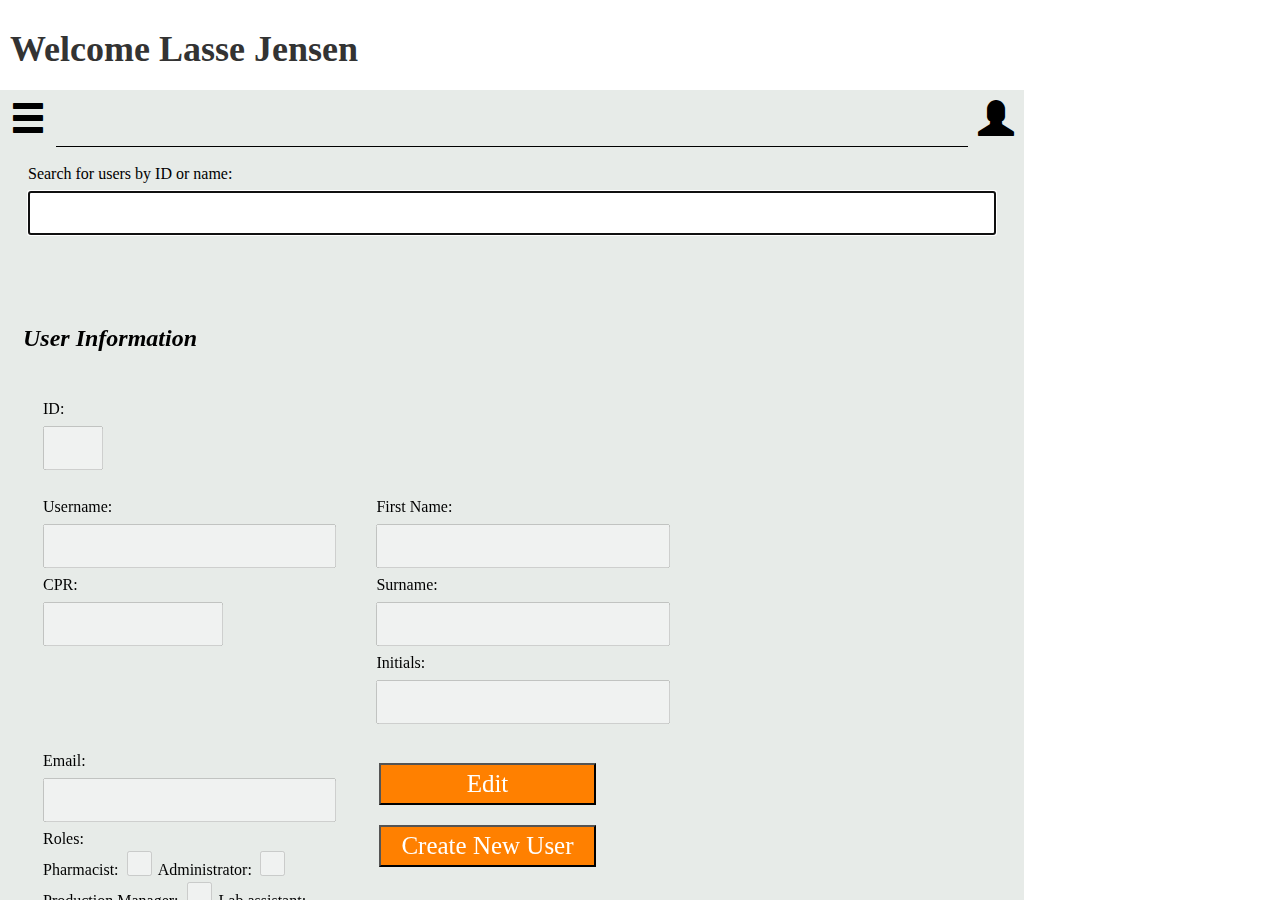
==== CDIOFinal/WebContent/index.html @ 9a061458 "Web WIP" ====
<!DOCTYPE html>
<html>
<head>
<meta charset="ISO-8859-1">
<link rel="stylesheet" type="text/css" href="css/default.css">
<script src="script/jquery-3.2.1.js"></script>
<script src="script/jquery.serialize-object.js"></script>
<script type="text/javascript" src="script/default.js"></script>

<link rel="stylesheet"
	href="https://maxcdn.bootstrapcdn.com/bootstrap/3.3.6/css/bootstrap.min.css">
<title>Yanki er et dejligt sk�g</title>
</head>
<body>
	<table style="position: absolute; width: 80%; height: 100%; margin-left: auto; margin-right: auto;">
	    <thead>
	        <tr class="header">
	           <td>
	                <h1>
	                    <b>Welcome Lasse Jensen</b>
	                </h1>
	            </td>
	        </tr>
		   <tr class="optionline">
					<td class="dropdown">
						<button class="dropbtn glyphicon glyphicon-menu-hamburger"
							style="font-size: 36px;"></button>
						<div class="dropdown-content" style="left:0;">
	                        <a href="#" onclick="setframe('commodity.html');">Commodities</a>
	                        <a href="#" onclick="setframe('commoditybatch.html');">Commodity Batches</a>
	                        <a href="#" onclick="setframe('productbatch.html');">Product Batches</a>
							<a href="#" onclick="setframe('recipe.html');">Recipes</a>
	                        <a href="#" onclick="setframe('supplier.html');">Suppliers</a>
	                        <a href="#" onClick="setframe('user.html');">Users</a>
						</div>
					</td>
					<td class="dropdown" style="float: right;">
						<button class="dropbtn glyphicon glyphicon-user"
							style="font-size: 36px;"></button>
						<div class="dropdown-content">
							<a id="showPD">Personal Details</a>
							<a href="login.html">Logout</a>
						</div>
					</td>
		    </tr>
	    </thead>
	    <tbody>
		    <tr class="optionline">
				<td class="content">
				   <iframe id="frame" src="user.html"></iframe>
				</td>
			</tr>
		</tbody>
	</table>
</body>
</html>
---- CDIOFinal/WebContent/css/default.css ----
@CHARSET "ISO-8859-1";

/* General position */

.container {
	position: absolute;
	overflow: auto;
    display: table;
    width: 100%; height: 100%;
}

.header>* {
    /*background-color: lime;*/
    padding: 10px;
    font-family: Candara;
}

.content {
    overflow: hidden;
    width: 100%; height: 100%; 
    position: relative;
}

.content iframe {
    border: none;
    margin: 0;
    padding: 0;
    display: block;
    width: 100%; height: 100%;
    position: relative;
}

.contentfield {
    position: static;
    width: 100%;
    hight: 100%;
    border: 10px solid #e7ebe8;
    padding: 8%;
    clear: left;
}

.optionline {
    background-color: #e7ebe8; 
    width: 100%;
    position: relative;
    padding: 5px;
}

 /* dropdown */
 
.dropdown {
    position: static;
    display: inline-block;
}

.dropbtn {
    color: black;
    background-color: #e7ebe8;
    font-family: Candara;
    padding: 10px;
    border: none;
    outline: none;
    cursor: pointer;
}

.dropbtn:hover, .dropbtn:active {
    color: #ff8000;
    opacity: 0.5;
}

.dropdown-content {
    display:none;
    position: absolute;
    right: 0;
    background-color: #c0c0c0;
    min-width: 150px;
    box-shadow: 0px 8px 16px 0px rgba(0,0,0,0.2);
    z-index: 1;
}

.dropdown-content a {
    color: black;
   font-family: Candara;
    padding: 12px 16px;
    text-decoration: none;
    display: block;
        background-color: none;
}

.dropdown-content a:hover {
    background-color: #f1f1f1;
     text-decoration: none;
     color: #ff8000;
    }

.dropdown:hover .dropdown-content {
    display: block;
    
}

table thead {
	border-bottom: 1px solid #000;
}


 .details {
    display: -webkit-flex;
    display: flex;  
    -webkit-flex-flow: row wrap;
    flex-flow: row wrap;
    text-align: center;
}

.searchForm input[type=submit] {
    visibility: hidden;
}

.details > * {
    padding: 15px;
    -webkit-flex: 1 100%;
    flex: 1 100%;
}
    
.informationbox {
float: left;
padding: 10px 20px;
width: 30%;
min-width: 200px;
}
    
.informationboxsmall {
padding: 10px 20px;
display:block;
}

.detailsForm {
    text-align: left;
}
 
.blockbox {
display: block;
}
 
.details input[type=text], .search input[type=text], .details input[type=password], .details input[type=email] {
    font-family: Candara;
    width: 100%;
    padding: 12px 20px;
    margin: 8px 0;
    display: inline-block;
    box-sizing: border-box;
}

.details input[type=submit], input[type=button] {
    background-color: #ff8000;
    color: white;
    padding: 5px 20px;
    margin: 8px 0;
    cursor: pointer;
    width: 100%;
    font-family: Candara;
    font-size: 25px;
}
    
#id
{
    text-align: center;
    font-family: Candara;
    width: 60px;
}

#CPR
{
    font-family: Candara;
    width : 180px;
}

input[type=checkbox] {
    font-family: Candara;
    height: 25px;
    width: 25px;
    vertical-align: bottom;
}

/* table css */

#UInput {
  width: 30%;
  font-size: 16px;
  padding: 15px 10px;
  border: 1px solid #ddd;
  margin-bottom: 5px;
  font-family: Candara;
}

#UTable {
  border-collapse: collapse;
  width: 100%;
  border: 1px solid #ddd;
  font-size: 18px;
  font-family: Candara;
}

#UTable th, #UTable td {
  text-align: left;
  padding: 12px;
}

#UTable tr {
  border-bottom: 1px solid #ddd;
}

#UTable tr:hover {
color: #ff8000;
 background-color: #e7ebe8;
}

#UTable tr.header, #UTable tr.header:hover {
background-color: #e7ebe8;
color:black;
}

.searchicon {
    padding: 10px;
}

.labelCheckbox {
    font-family: Candar;
    font-size: 18px;
    
}

.labelCheckbox input[type=checkbox] {
    margin-right: 25px;
}
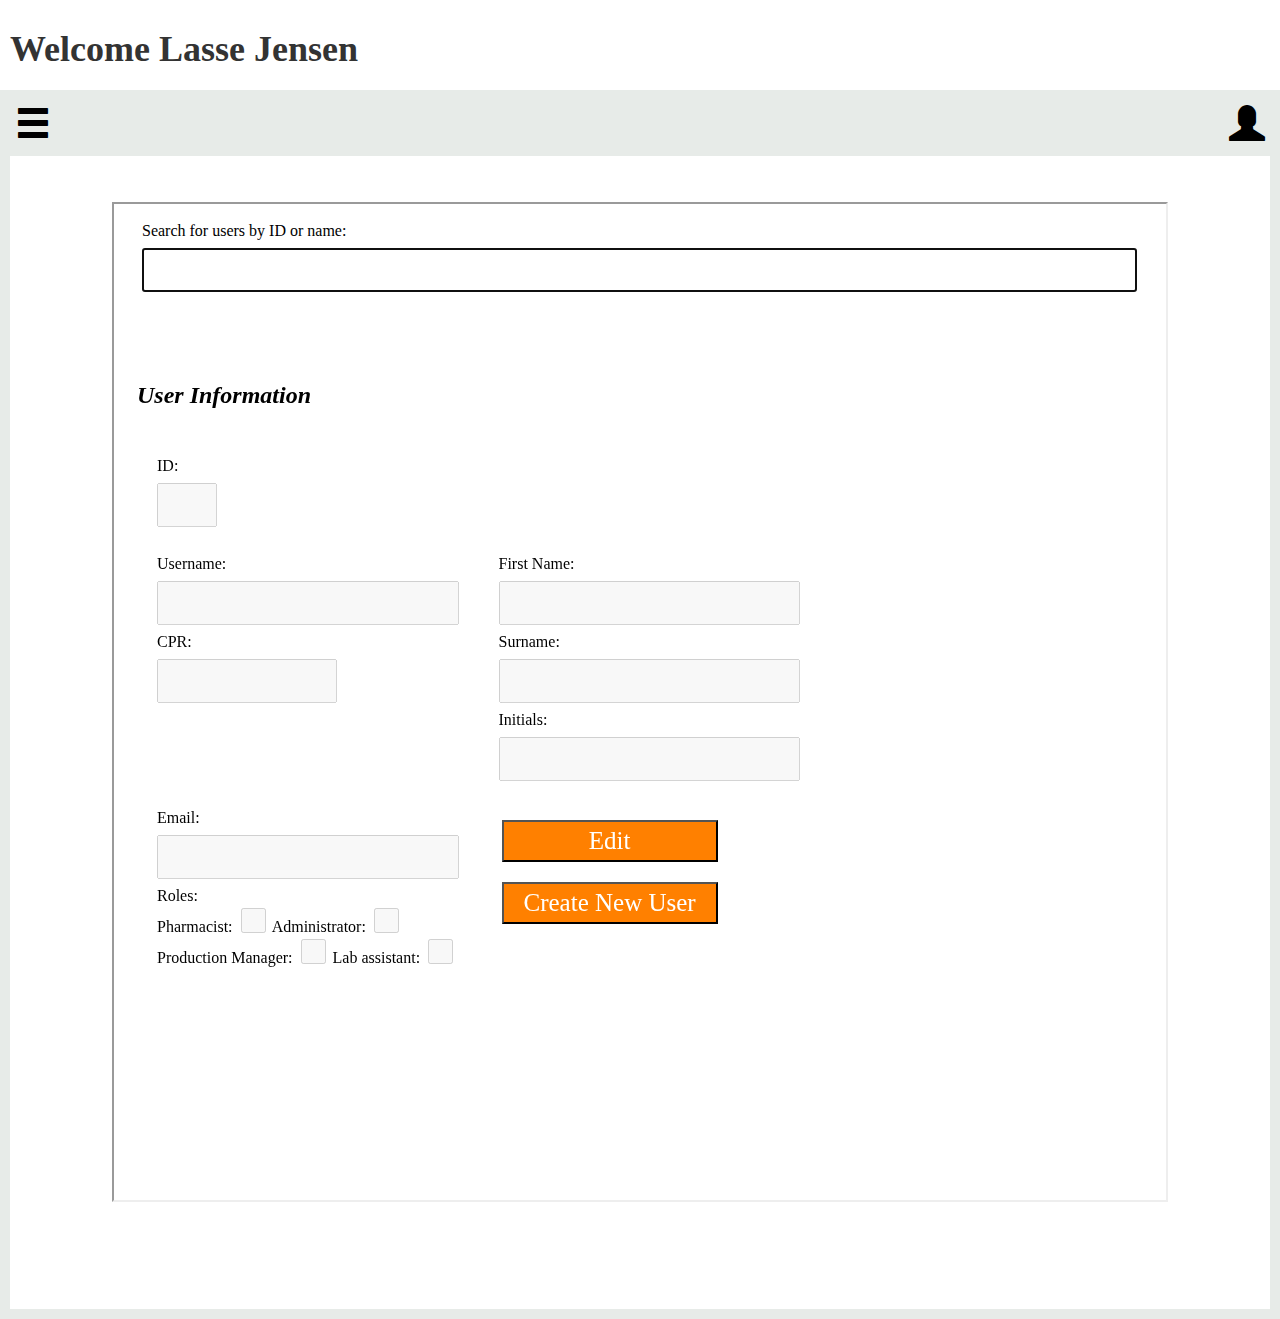
==== commit f7e62281: "index update" ====
--- a/CDIOFinal/WebContent/index.html
+++ b/CDIOFinal/WebContent/index.html
@@ -2,7 +2,8 @@
 <html>
 <head>
 <meta charset="ISO-8859-1">
-<link rel="stylesheet" type="text/css" href="css/default.css">
+<link rel="stylesheet" type="text/css" href="css/index.css">
+<script src="jquery-3.2.1.js"></script>
 <script src="script/jquery-3.2.1.js"></script>
 <script src="script/jquery.serialize-object.js"></script>
 <script type="text/javascript" src="script/default.js"></script>
@@ -12,45 +13,45 @@
 <title>Yanki er et dejligt sk�g</title>
 </head>
 <body>
-	<table style="position: absolute; width: 80%; height: 100%; margin-left: auto; margin-right: auto;">
-	    <thead>
-	        <tr class="header">
-	           <td>
-	                <h1>
-	                    <b>Welcome Lasse Jensen</b>
-	                </h1>
-	            </td>
-	        </tr>
-		   <tr class="optionline">
-					<td class="dropdown">
-						<button class="dropbtn glyphicon glyphicon-menu-hamburger"
-							style="font-size: 36px;"></button>
-						<div class="dropdown-content" style="left:0;">
-	                        <a href="#" onclick="setframe('commodity.html');">Commodities</a>
-	                        <a href="#" onclick="setframe('commoditybatch.html');">Commodity Batches</a>
-	                        <a href="#" onclick="setframe('productbatch.html');">Product Batches</a>
-							<a href="#" onclick="setframe('recipe.html');">Recipes</a>
-	                        <a href="#" onclick="setframe('supplier.html');">Suppliers</a>
-	                        <a href="#" onClick="setframe('user.html');">Users</a>
-						</div>
-					</td>
-					<td class="dropdown" style="float: right;">
-						<button class="dropbtn glyphicon glyphicon-user"
-							style="font-size: 36px;"></button>
-						<div class="dropdown-content">
-							<a id="showPD">Personal Details</a>
-							<a href="login.html">Logout</a>
-						</div>
-					</td>
-		    </tr>
-	    </thead>
-	    <tbody>
-		    <tr class="optionline">
-				<td class="content">
-				   <iframe id="frame" src="user.html"></iframe>
-				</td>
-			</tr>
-		</tbody>
-	</table>
+
+	<div class="header">
+		<h1>
+			<b>Welcome Lasse Jensen</b>
+		</h1>
+	</div>
+
+<section class="optionline">
+	<div class="dropdown" style="float: left;">
+		<button class="dropbtn glyphicon glyphicon-menu-hamburger"
+			style="font-size: 36px;"></button>
+				<div class="dropdown-content" style="left:0;">
+			  <a href="#" onclick="setframe('commodity.html');">Commodities</a>
+	           <a href="#" onclick="setframe('commoditybatch.html');">Commodity Batches</a>
+	           <a href="#" onclick="setframe('productbatch.html');">Product Batches</a>
+				<a href="#" onclick="setframe('recipe.html');">Recipes</a>
+	            <a href="#" onclick="setframe('supplier.html');">Suppliers</a>
+	            <a href="#" onClick="setframe('user.html');">Users</a>
+		</div>
+	</div>
+
+	<div class="dropdown" style="float: right;">
+		<button class="dropbtn glyphicon glyphicon-user"
+			style="font-size: 36px;"></button>
+		<div class="dropdown-content">
+			<a id="showPD">Personal Details</a>
+			<a href="login.html">Logout</a>
+		</div>
+	</div>
+	
+	
+</section>
+
+
+<section class="section">
+<iframe  id="frame" src="user.html" width="100%" height="1000px"></iframe>
+
+
+
+</section>
 </body>
 </html>--- a/CDIOFinal/WebContent/css/index.css
+++ b/CDIOFinal/WebContent/css/index.css
@@ -0,0 +1,204 @@
+@CHARSET "ISO-8859-1";
+
+/* General position */
+
+.header>* {
+width: 100%;
+padding: 10px;
+font-family: Candara;
+}
+
+.contentfield {
+	position: static;
+	width: 100%;
+	hight: 100%;
+	border: 10px solid #e7ebe8;
+	padding: 8%;
+		 clear: left;
+}
+
+.section {
+	position: static;
+	width: 100%;
+	hight: 100%;
+	border: 10px solid #e7ebe8;
+	padding: 8%;
+		 clear: left;
+}
+
+.optionline {
+	background-color: #e7ebe8; 
+	width: 100%;
+	position: absolute;
+	padding: 5px;
+}
+
+ /* dropdown */
+ 
+.dropdown {
+    position: relative;
+    display: inline-block;
+}
+
+.dropbtn {
+	color: black;
+	background-color: #e7ebe8;
+	font-family: Candara;
+	padding: 10px;
+	border: none;
+	outline: none;
+	cursor: pointer;
+}
+
+.dropbtn:hover, .dropbtn:active {
+	color: #ff8000;
+	opacity: 0.5;
+}
+
+.dropdown-content {
+	display:none;
+	position: absolute;
+	right: 0;
+	background-color: #c0c0c0;
+	min-width: 150px;
+	box-shadow: 0px 8px 16px 0px rgba(0,0,0,0.2);
+    z-index: 1;
+}
+
+.dropdown-content a {
+    color: black;
+   font-family: Candara;
+    padding: 12px 16px;
+    text-decoration: none;
+    display: block;
+    	background-color: none;
+}
+
+.dropdown-content a:hover {
+	background-color: #f1f1f1;
+	 text-decoration: none;
+	 color: #ff8000;
+	}
+
+.dropdown:hover .dropdown-content {
+    display: block;
+    
+}
+
+/* Create User css */
+
+ .createU {
+    display: -webkit-flex;
+    display: flex;  
+    -webkit-flex-flow: row wrap;
+    flex-flow: row wrap;
+    text-align: center;
+}
+
+.createU > * {
+    padding: 15px;
+    -webkit-flex: 1 100%;
+    flex: 1 100%;
+}
+    
+.informationbox {
+float: left;
+padding: 10px 20px;
+width: 30%;
+min-width: 200px;
+}
+
+.users {
+    text-align: left;
+}
+ 
+.blockbox {
+display: block;
+}
+ 
+.createU input[type=text], .createU input[type=password], .createU input[type=email] {
+	font-family: Candara;
+	width: 100%;
+	padding: 12px 20px;
+	margin: 8px 0;
+	display: inline-block;
+	box-sizing: border-box;
+}
+
+.createU input[type=submit] {
+background-color: #ff8000;
+color: white;
+padding: 5px 20px;
+margin: 8px 0;
+cursor: pointer;
+width: 100%;
+font-family: Candara;
+font-size: 25px;
+}
+    
+#IDField
+{
+	font-family: Candara;
+	width : 20px;
+}
+
+#CPR
+{
+	font-family: Candara;
+	width : 90px;
+}
+
+#CPR2
+{
+	font-family: Candara;
+	width : 75px;
+}
+
+input[type=checkbox] {
+font-family: Candara;
+height: 25px;
+width: 25px;
+vertical-align: bottom;
+}
+
+/* table css */
+
+#UInput {
+  width: 30%;
+  font-size: 16px;
+  padding: 15px 10px;
+  border: 1px solid #ddd;
+  margin-bottom: 5px;
+  font-family: Candara;
+}
+
+#UTable {
+  border-collapse: collapse;
+  width: 100%;
+  border: 1px solid #ddd;
+  font-size: 18px;
+  font-family: Candara;
+}
+
+#UTable th, #UTable td {
+  text-align: left;
+  padding: 12px;
+}
+
+#UTable tr {
+  border-bottom: 1px solid #ddd;
+}
+
+#UTable tr:hover {
+color: #ff8000;
+ background-color: #e7ebe8;
+}
+
+#UTable tr.header, #UTable tr.header:hover {
+background-color: #e7ebe8;
+color:black;
+}
+
+.searchicon {
+	padding: 10px;
+}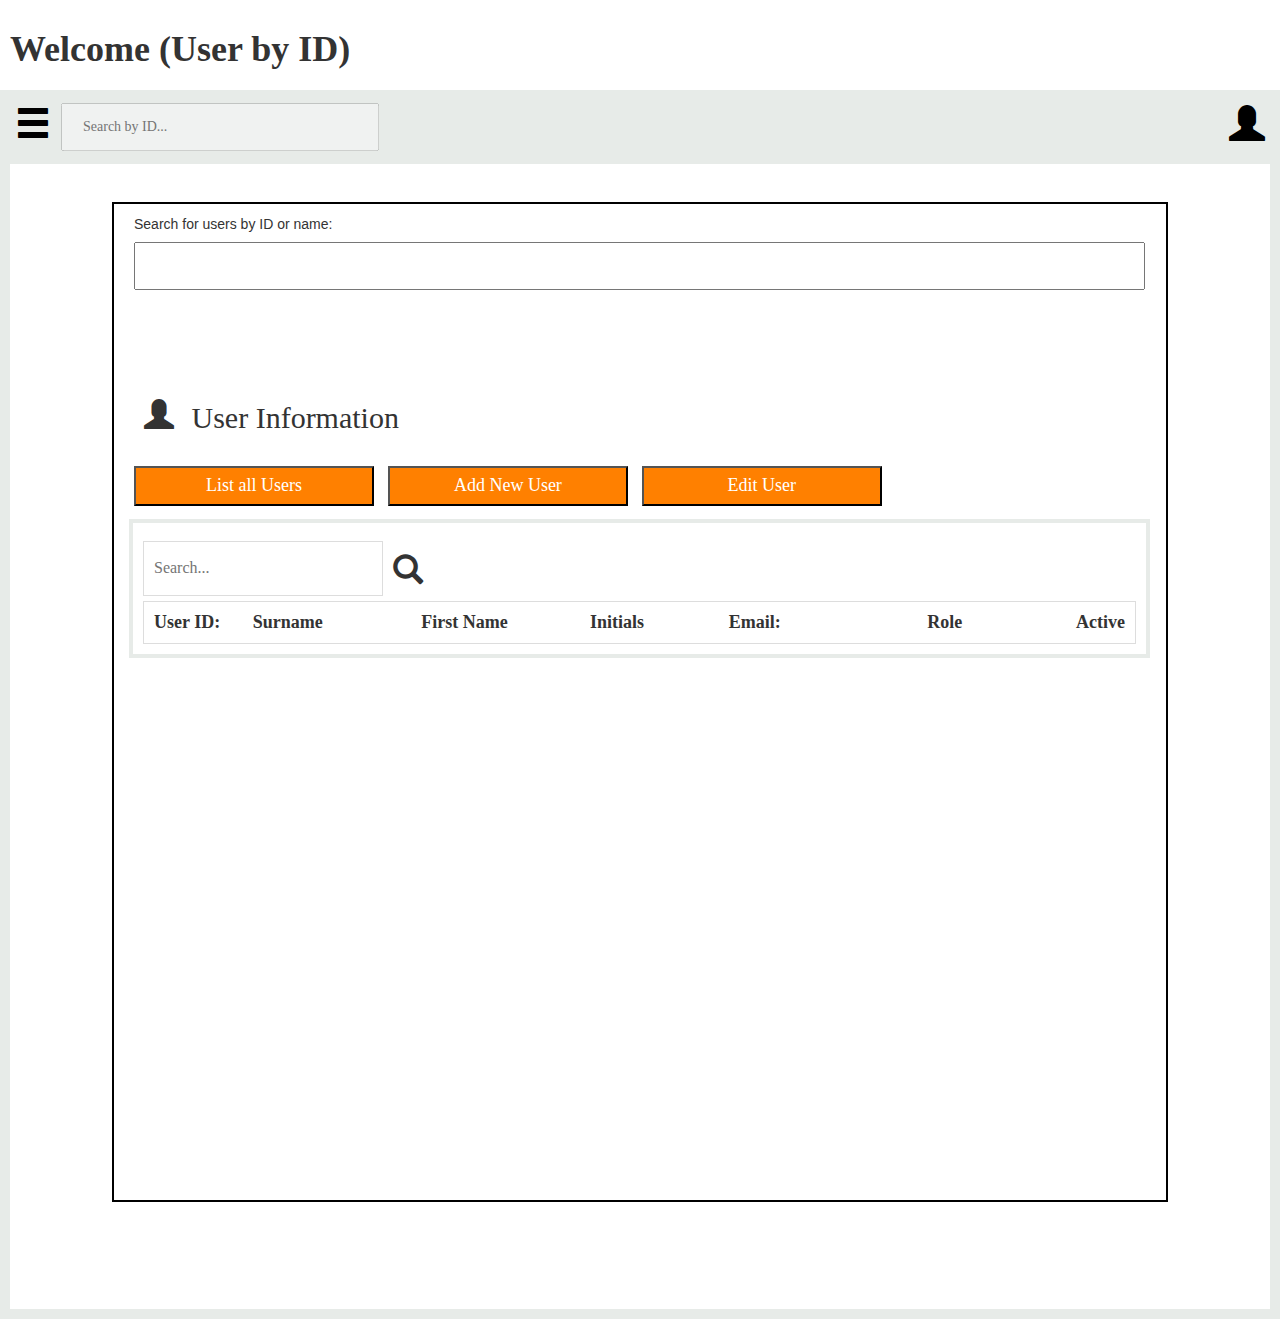
==== commit c7d1796f: "List added no functionality yet. Design improved" ====
--- a/CDIOFinal/WebContent/index.html
+++ b/CDIOFinal/WebContent/index.html
@@ -1,57 +1,61 @@
-<!DOCTYPE html>
-<html>
-<head>
-<meta charset="ISO-8859-1">
-<link rel="stylesheet" type="text/css" href="css/index.css">
-<script src="jquery-3.2.1.js"></script>
-<script src="script/jquery-3.2.1.js"></script>
-<script src="script/jquery.serialize-object.js"></script>
-<script type="text/javascript" src="script/default.js"></script>
-
-<link rel="stylesheet"
-	href="https://maxcdn.bootstrapcdn.com/bootstrap/3.3.6/css/bootstrap.min.css">
-<title>Yanki er et dejligt sk�g</title>
-</head>
-<body>
-
-	<div class="header">
-		<h1>
-			<b>Welcome Lasse Jensen</b>
-		</h1>
-	</div>
-
-<section class="optionline">
-	<div class="dropdown" style="float: left;">
-		<button class="dropbtn glyphicon glyphicon-menu-hamburger"
-			style="font-size: 36px;"></button>
-				<div class="dropdown-content" style="left:0;">
-			  <a href="#" onclick="setframe('commodity.html');">Commodities</a>
-	           <a href="#" onclick="setframe('commoditybatch.html');">Commodity Batches</a>
-	           <a href="#" onclick="setframe('productbatch.html');">Product Batches</a>
-				<a href="#" onclick="setframe('recipe.html');">Recipes</a>
-	            <a href="#" onclick="setframe('supplier.html');">Suppliers</a>
-	            <a href="#" onClick="setframe('user.html');">Users</a>
-		</div>
-	</div>
-
-	<div class="dropdown" style="float: right;">
-		<button class="dropbtn glyphicon glyphicon-user"
-			style="font-size: 36px;"></button>
-		<div class="dropdown-content">
-			<a id="showPD">Personal Details</a>
-			<a href="login.html">Logout</a>
-		</div>
-	</div>
-	
-	
-</section>
-
-
-<section class="section">
-<iframe  id="frame" src="user.html" width="100%" height="1000px"></iframe>
-
-
-
-</section>
-</body>
+<!DOCTYPE html>
+<html>
+<head>
+<meta charset="ISO-8859-1">
+<link rel="stylesheet" type="text/css" href="css/index.css">
+<script src="jquery-3.2.1.js"></script>
+<script src="script/jquery-3.2.1.js"></script>
+<script src="script/jquery.serialize-object.js"></script>
+<script type="text/javascript" src="script/default.js"></script>
+<link rel="stylesheet"
+	href="https://maxcdn.bootstrapcdn.com/bootstrap/3.3.6/css/bootstrap.min.css">
+<title>Yanki er et dejligt sk�g</title>
+
+</head>
+<body>
+
+	<div class="header">
+		<h1>
+			<b>Welcome (User by ID)</b>
+		</h1>
+	</div>
+
+<section class="optionline">
+	<div class="dropdown" style="float: left;">
+		<button class="dropbtn glyphicon glyphicon-menu-hamburger"
+			style="font-size: 36px;"></button>
+				<div class="dropdown-content" style="left:0;">
+			  <a href="#" onclick="setframe('commodity.html');">Commodities</a>
+	           <a href="#" onclick="setframe('commoditybatch.html');">Commodity Batches</a>
+	           <a href="#" onclick="setframe('productbatch.html');">Product Batches</a>
+				<a href="#" onclick="setframe('recipe.html');">Recipes</a>
+	            <a href="#" onclick="setframe('supplier.html');">Suppliers</a>
+	            <a href="#" onClick="setframe('user.html');">Users</a>
+		</div>
+	</div>
+
+	<form class="searchForm" id="searchForm" name="searchForm">
+		<input type="text" name="search"
+			class="search" autofocus placeholder="Search by ID... " disabled> <input type="submit" value="Submit" />
+	</form>
+	<div class="dropdown" style="float: right;">
+		<button class="dropbtn glyphicon glyphicon-user"
+			style="font-size: 36px;"></button>
+		<div class="dropdown-content">
+			<a id="showPD">Personal Details</a>
+			<a href="login.html">Logout</a>
+		</div>
+	</div>
+	
+	
+</section>
+
+
+<section class="section">
+<iframe  id="frame" src="user.html" width="100%" height="1000px"></iframe>
+
+
+
+</section>
+</body>
 </html>--- a/CDIOFinal/WebContent/css/index.css
+++ b/CDIOFinal/WebContent/css/index.css
@@ -25,6 +25,10 @@
 	padding: 8%;
 		 clear: left;
 }
+.section iframe {
+    border: 2px solid black;
+}
+
 
 .optionline {
 	background-color: #e7ebe8; 
@@ -87,20 +91,7 @@
 
 /* Create User css */
 
- .createU {
-    display: -webkit-flex;
-    display: flex;  
-    -webkit-flex-flow: row wrap;
-    flex-flow: row wrap;
-    text-align: center;
-}
 
-.createU > * {
-    padding: 15px;
-    -webkit-flex: 1 100%;
-    flex: 1 100%;
-}
-    
 .informationbox {
 float: left;
 padding: 10px 20px;
@@ -115,25 +106,25 @@
 .blockbox {
 display: block;
 }
- 
-.createU input[type=text], .createU input[type=password], .createU input[type=email] {
-	font-family: Candara;
-	width: 100%;
-	padding: 12px 20px;
-	margin: 8px 0;
-	display: inline-block;
-	box-sizing: border-box;
+
+input[type=text]{
+    font-family: Candara;
+    width: 90%;
+    padding: 12px 20px;
+    margin: 8px 0;
+    display: inline-block;
+    box-sizing: border-box;
+    outline: none;
 }
 
-.createU input[type=submit] {
-background-color: #ff8000;
-color: white;
-padding: 5px 20px;
-margin: 8px 0;
-cursor: pointer;
-width: 100%;
-font-family: Candara;
-font-size: 25px;
+.searchForm,  .searchForm input[type=text]  {
+	float: left;
+	 width: 50%;
+}
+ 
+ .searchForm input[type=submit]{
+    visibility: hidden;
+    float: left;
 }
     
 #IDField
@@ -199,6 +190,6 @@
 color:black;
 }
 
-.searchicon {
+.icon {
 	padding: 10px;
 }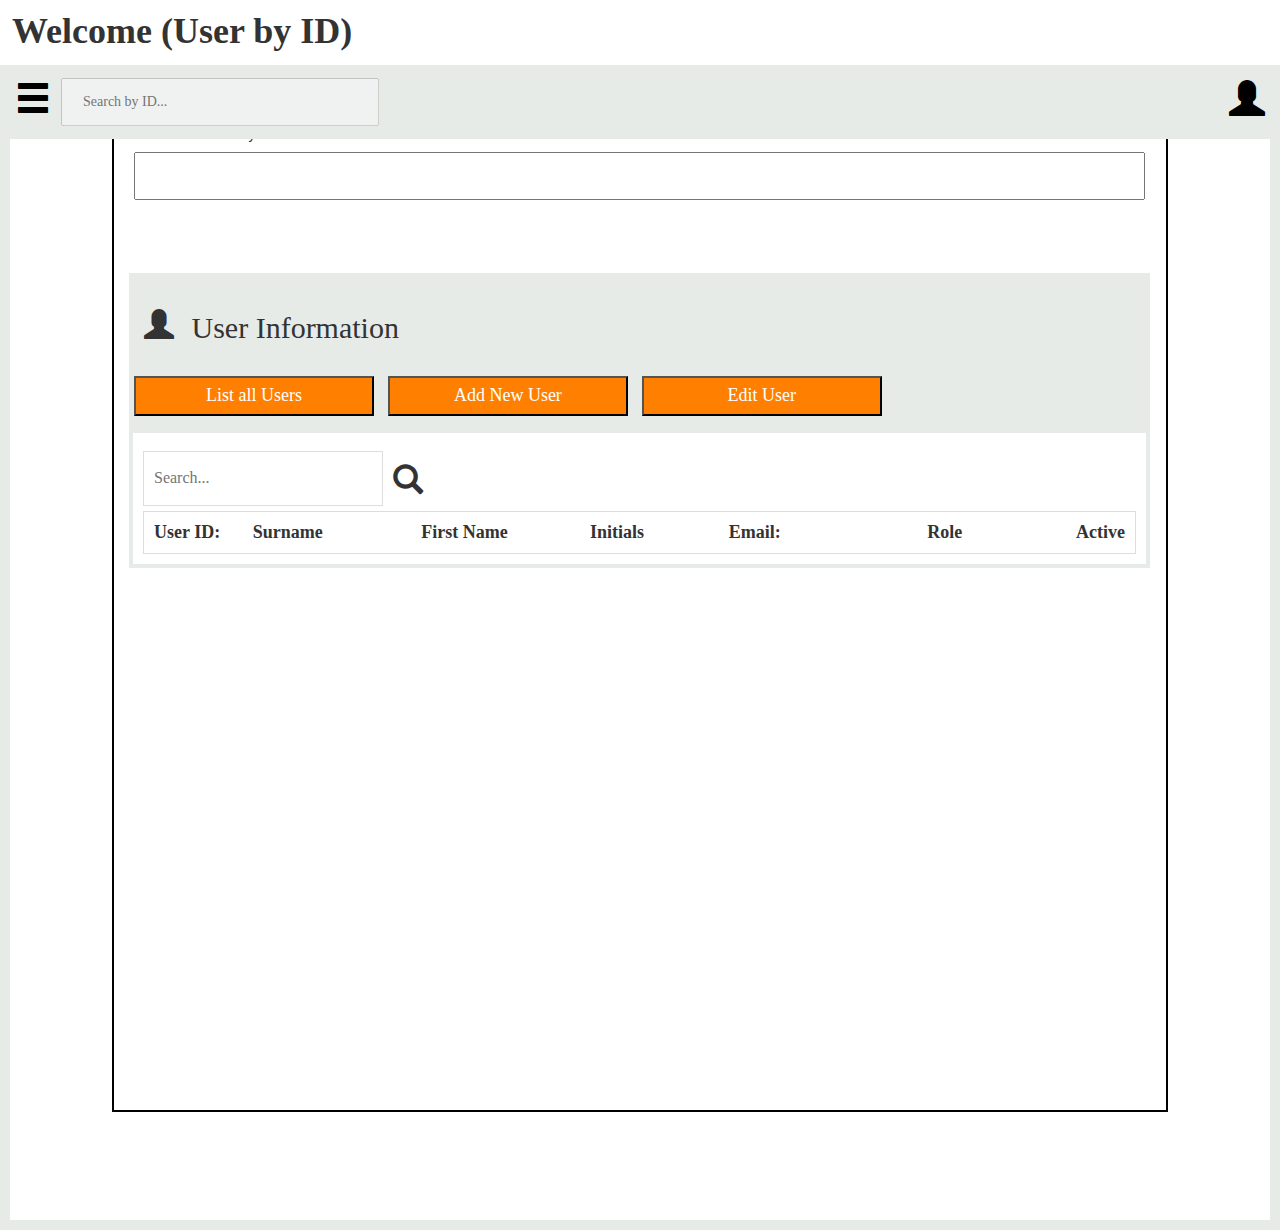
==== commit 9f11bd23: "CSS/HTML CODE CLEANUP. index header position fixed (follow scrolling)" ====
--- a/CDIOFinal/WebContent/index.html
+++ b/CDIOFinal/WebContent/index.html
@@ -18,7 +18,7 @@
 		<h1>
 			<b>Welcome (User by ID)</b>
 		</h1>
-	</div>
+</div>
 
 <section class="optionline">
 	<div class="dropdown" style="float: left;">
@@ -46,10 +46,7 @@
 			<a href="login.html">Logout</a>
 		</div>
 	</div>
-	
-	
 </section>
-
 
 <section class="section">
 <iframe  id="frame" src="user.html" width="100%" height="1000px"></iframe>
--- a/CDIOFinal/WebContent/css/index.css
+++ b/CDIOFinal/WebContent/css/index.css
@@ -4,18 +4,14 @@
 
 .header>* {
 width: 100%;
-padding: 10px;
+min-height: 70px;
+margin-top: 0px;
+padding: 12px;
 font-family: Candara;
+position: fixed;
+background-color: white;
 }
 
-.contentfield {
-	position: static;
-	width: 100%;
-	hight: 100%;
-	border: 10px solid #e7ebe8;
-	padding: 8%;
-		 clear: left;
-}
 
 .section {
 	position: static;
@@ -33,8 +29,11 @@
 .optionline {
 	background-color: #e7ebe8; 
 	width: 100%;
-	position: absolute;
+	position: fixed;
 	padding: 5px;
+	margin-top: 65px;
+
+	
 }
 
  /* dropdown */
@@ -99,13 +98,6 @@
 min-width: 200px;
 }
 
-.users {
-    text-align: left;
-}
- 
-.blockbox {
-display: block;
-}
 
 input[type=text]{
     font-family: Candara;
@@ -127,68 +119,8 @@
     float: left;
 }
     
-#IDField
-{
-	font-family: Candara;
-	width : 20px;
-}
 
-#CPR
-{
-	font-family: Candara;
-	width : 90px;
-}
 
-#CPR2
-{
-	font-family: Candara;
-	width : 75px;
-}
-
-input[type=checkbox] {
-font-family: Candara;
-height: 25px;
-width: 25px;
-vertical-align: bottom;
-}
-
-/* table css */
-
-#UInput {
-  width: 30%;
-  font-size: 16px;
-  padding: 15px 10px;
-  border: 1px solid #ddd;
-  margin-bottom: 5px;
-  font-family: Candara;
-}
-
-#UTable {
-  border-collapse: collapse;
-  width: 100%;
-  border: 1px solid #ddd;
-  font-size: 18px;
-  font-family: Candara;
-}
-
-#UTable th, #UTable td {
-  text-align: left;
-  padding: 12px;
-}
-
-#UTable tr {
-  border-bottom: 1px solid #ddd;
-}
-
-#UTable tr:hover {
-color: #ff8000;
- background-color: #e7ebe8;
-}
-
-#UTable tr.header, #UTable tr.header:hover {
-background-color: #e7ebe8;
-color:black;
-}
 
 .icon {
 	padding: 10px;
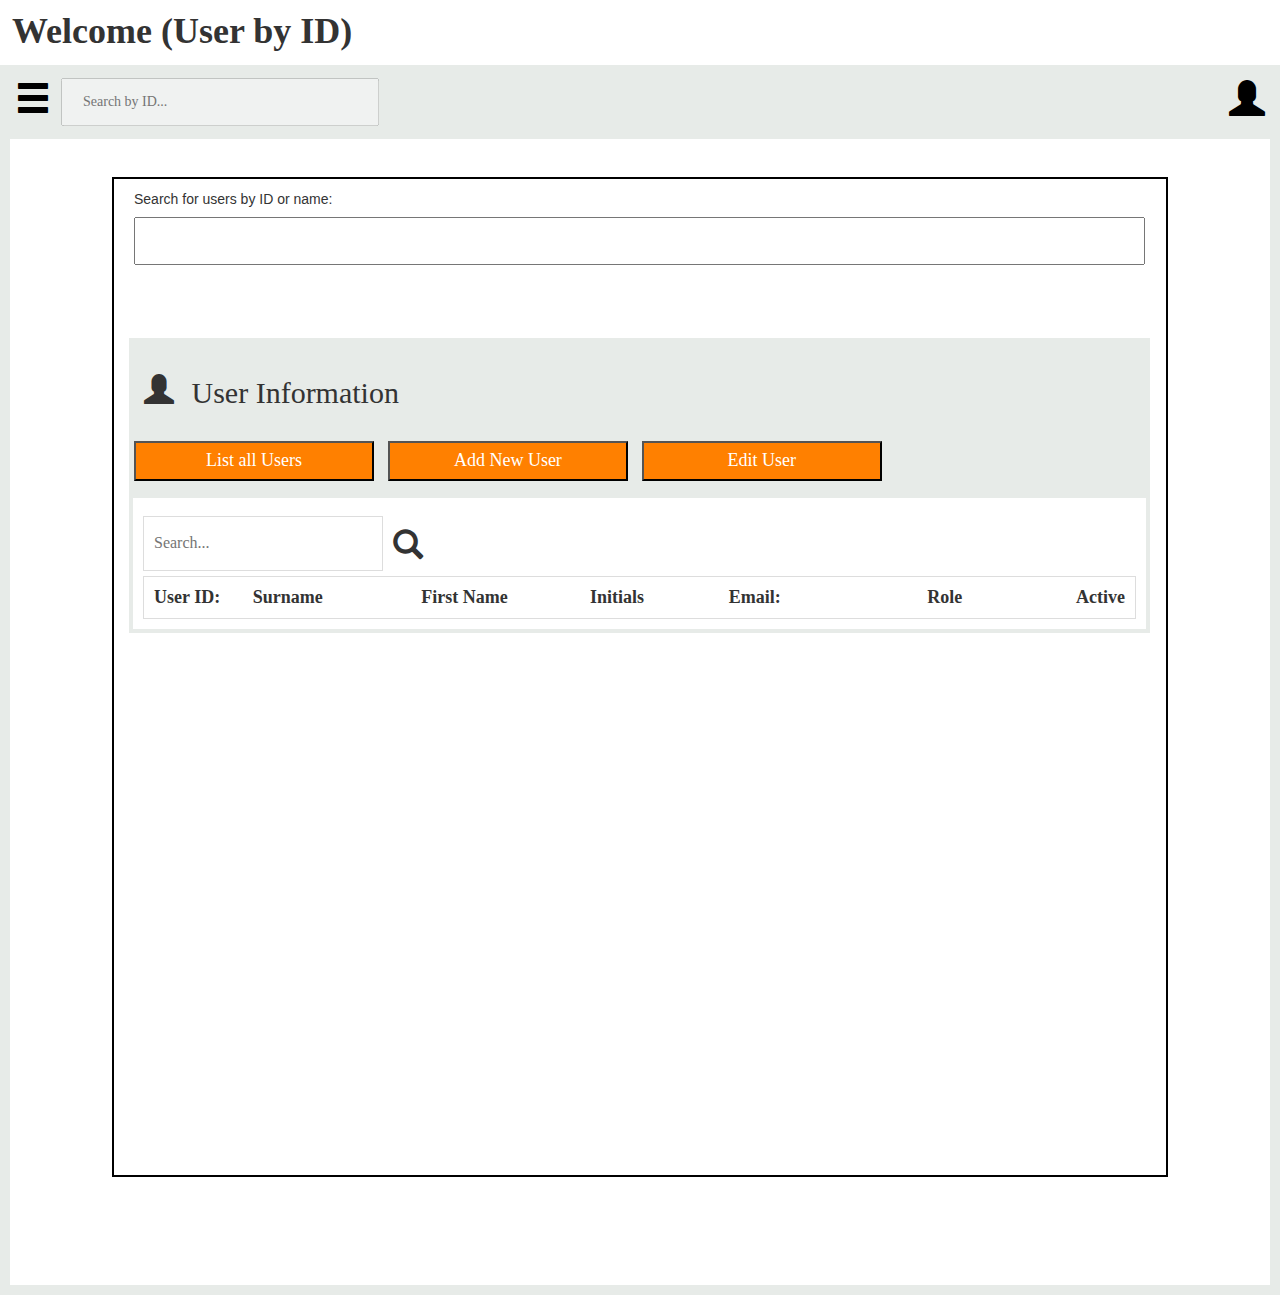
==== commit 94a80096: "Lots of stuff..." ====
--- a/CDIOFinal/WebContent/index.html
+++ b/CDIOFinal/WebContent/index.html
@@ -1,58 +1,58 @@
-<!DOCTYPE html>
-<html>
-<head>
-<meta charset="ISO-8859-1">
-<link rel="stylesheet" type="text/css" href="css/index.css">
-<script src="jquery-3.2.1.js"></script>
-<script src="script/jquery-3.2.1.js"></script>
-<script src="script/jquery.serialize-object.js"></script>
-<script type="text/javascript" src="script/default.js"></script>
-<link rel="stylesheet"
-	href="https://maxcdn.bootstrapcdn.com/bootstrap/3.3.6/css/bootstrap.min.css">
-<title>Yanki er et dejligt sk�g</title>
-
-</head>
-<body>
-
-	<div class="header">
-		<h1>
-			<b>Welcome (User by ID)</b>
-		</h1>
-</div>
-
-<section class="optionline">
-	<div class="dropdown" style="float: left;">
-		<button class="dropbtn glyphicon glyphicon-menu-hamburger"
-			style="font-size: 36px;"></button>
-				<div class="dropdown-content" style="left:0;">
-			  <a href="#" onclick="setframe('commodity.html');">Commodities</a>
-	           <a href="#" onclick="setframe('commoditybatch.html');">Commodity Batches</a>
-	           <a href="#" onclick="setframe('productbatch.html');">Product Batches</a>
-				<a href="#" onclick="setframe('recipe.html');">Recipes</a>
-	            <a href="#" onclick="setframe('supplier.html');">Suppliers</a>
-	            <a href="#" onClick="setframe('user.html');">Users</a>
-		</div>
-	</div>
-
-	<form class="searchForm" id="searchForm" name="searchForm">
-		<input type="text" name="search"
-			class="search" autofocus placeholder="Search by ID... " disabled> <input type="submit" value="Submit" />
-	</form>
-	<div class="dropdown" style="float: right;">
-		<button class="dropbtn glyphicon glyphicon-user"
-			style="font-size: 36px;"></button>
-		<div class="dropdown-content">
-			<a id="showPD">Personal Details</a>
-			<a href="login.html">Logout</a>
-		</div>
-	</div>
-</section>
-
-<section class="section">
-<iframe  id="frame" src="user.html" width="100%" height="1000px"></iframe>
-
-
-
-</section>
-</body>
+<!DOCTYPE html>
+<html>
+<head>
+<meta charset="ISO-8859-1">
+<link rel="stylesheet" type="text/css" href="css/index.css">
+<script src="jquery-3.2.1.js" type="text/javascript"></script>
+<script src="script/jquery-3.2.1.js" type="text/javascript"></script>
+<script src="script/jquery.serialize-object.js" type="text/javascript"></script>
+<script type="text/javascript" src="script/default.js" type="text/javascript"></script>
+<link rel="stylesheet"
+	href="https://maxcdn.bootstrapcdn.com/bootstrap/3.3.6/css/bootstrap.min.css">
+<title>Administrator page</title>
+
+</head>
+<body>
+
+	<div class="header">
+		<h1>
+			<b>Welcome (User by ID)</b>
+		</h1>
+</div>
+
+<section class="optionline">
+	<div class="dropdown" style="float: left;">
+		<button class="dropbtn glyphicon glyphicon-menu-hamburger"
+			style="font-size: 36px;"></button>
+				<div class="dropdown-content" style="left:0;">
+			  <a href="#" onclick="setframe('commodity.html');">Commodities</a>
+	           <a href="#" onclick="setframe('commoditybatch.html');">Commodity Batches</a>
+	           <a href="#" onclick="setframe('productbatch.html');">Product Batches</a>
+				<a href="#" onclick="setframe('recipe.html');">Recipes</a>
+	            <a href="#" onclick="setframe('supplier.html');">Suppliers</a>
+	            <a href="#" onClick="setframe('user.html');">Users</a>
+		</div>
+	</div>
+
+	<form class="searchForm" id="searchForm" name="searchForm">
+		<input type="text" name="search"
+			class="search" autofocus placeholder="Search by ID... " disabled> <input type="submit" value="Submit" />
+	</form>
+	<div class="dropdown" style="float: right;">
+		<button class="dropbtn glyphicon glyphicon-user"
+			style="font-size: 36px;"></button>
+		<div class="dropdown-content">
+			<a id="showPD">Personal Details</a>
+			<a href="login.html">Logout</a>
+		</div>
+	</div>
+</section>
+
+<section class="section">
+<iframe  id="frame" src="user.html" width="100%" height="1000px"></iframe>
+
+
+
+</section>
+</body>
 </html>--- a/CDIOFinal/WebContent/css/index.css
+++ b/CDIOFinal/WebContent/css/index.css
@@ -23,6 +23,7 @@
 }
 .section iframe {
     border: 2px solid black;
+    margin-top: 65px;
 }
 
 
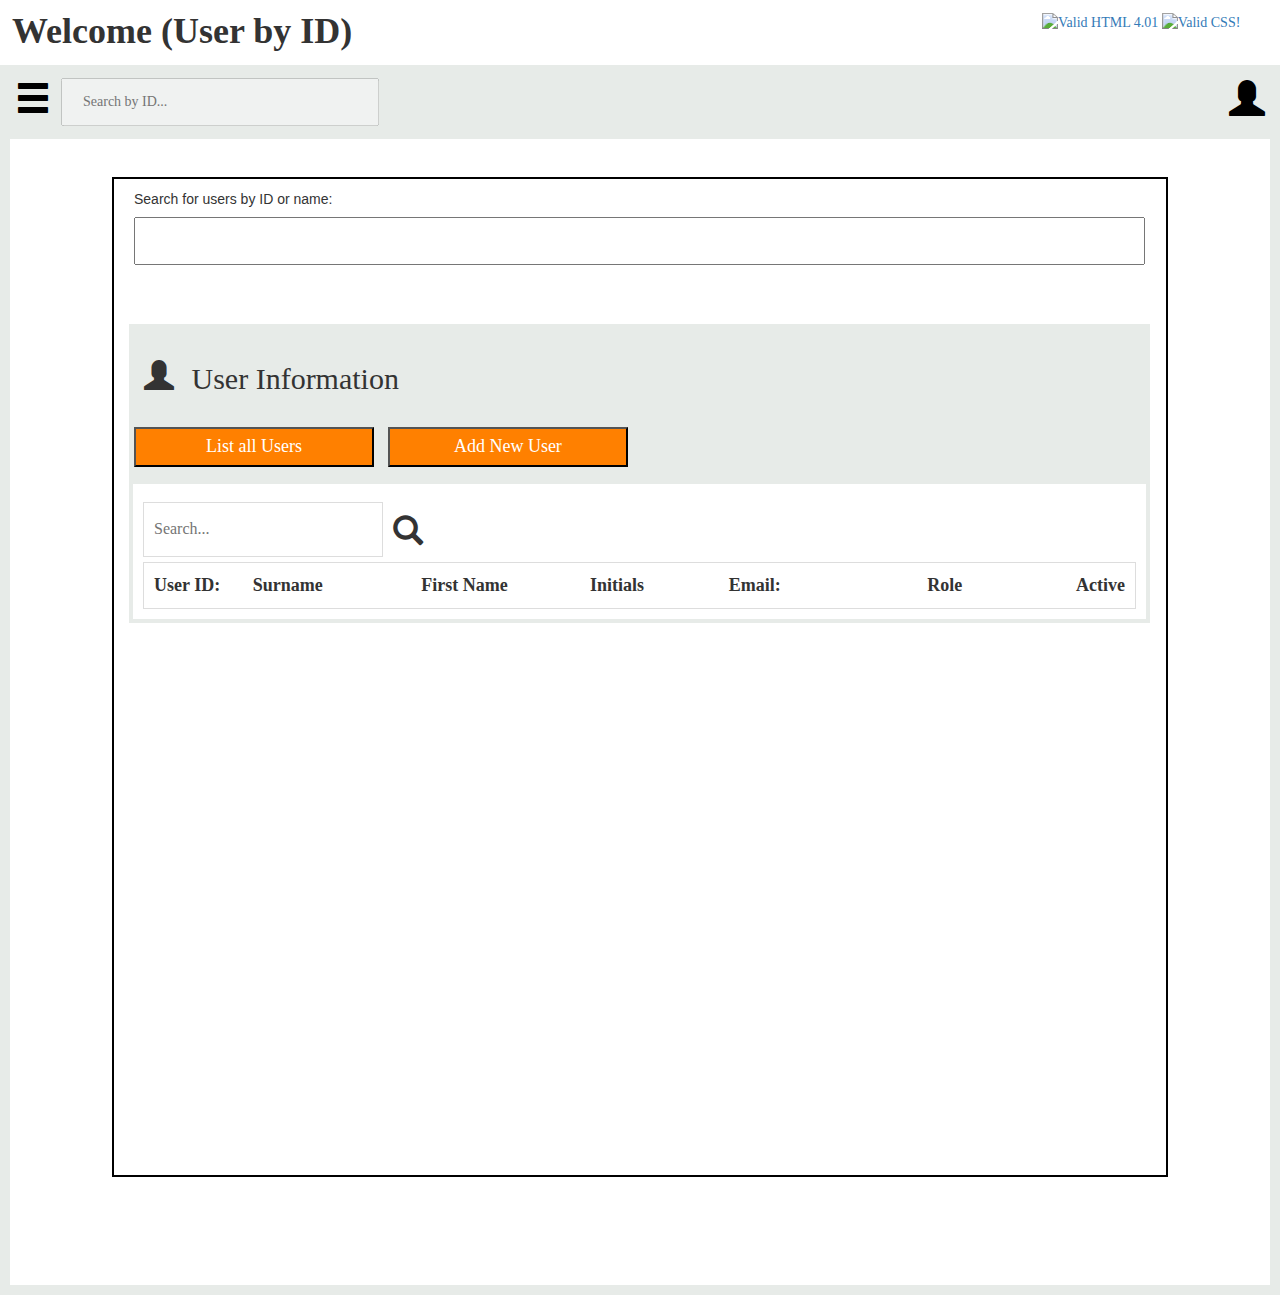
==== commit b14a7887: "HTML/CSS validated and fixed" ====
--- a/CDIOFinal/WebContent/index.html
+++ b/CDIOFinal/WebContent/index.html
@@ -1,12 +1,10 @@
 <!DOCTYPE html>
 <html>
 <head>
-<meta charset="ISO-8859-1">
 <link rel="stylesheet" type="text/css" href="css/index.css">
-<script src="jquery-3.2.1.js" type="text/javascript"></script>
 <script src="script/jquery-3.2.1.js" type="text/javascript"></script>
 <script src="script/jquery.serialize-object.js" type="text/javascript"></script>
-<script type="text/javascript" src="script/default.js" type="text/javascript"></script>
+<script src="script/default.js" type="text/javascript"></script>
 <link rel="stylesheet"
 	href="https://maxcdn.bootstrapcdn.com/bootstrap/3.3.6/css/bootstrap.min.css">
 <title>Administrator page</title>
@@ -18,41 +16,56 @@
 		<h1>
 			<b>Welcome (User by ID)</b>
 		</h1>
-</div>
 
-<section class="optionline">
-	<div class="dropdown" style="float: left;">
-		<button class="dropbtn glyphicon glyphicon-menu-hamburger"
-			style="font-size: 36px;"></button>
-				<div class="dropdown-content" style="left:0;">
-			  <a href="#" onclick="setframe('commodity.html');">Commodities</a>
-	           <a href="#" onclick="setframe('commoditybatch.html');">Commodity Batches</a>
-	           <a href="#" onclick="setframe('productbatch.html');">Product Batches</a>
-				<a href="#" onclick="setframe('recipe.html');">Recipes</a>
-	            <a href="#" onclick="setframe('supplier.html');">Suppliers</a>
-	            <a href="#" onClick="setframe('user.html');">Users</a>
+		<div style="position: fixed; right: 0px; width: 250px;">
+			<a href="http://validator.w3.org/check?uri=referer"
+				style="background-color: transparent"> <img
+				style="border-style: none" width="88" height="31"
+				src="http://www.w3.org/Icons/valid-html401" alt="Valid HTML 4.01"></a>
+
+			<a href="http://jigsaw.w3.org/css-validator/check/referer"> <img
+				style="border: 0; width: 88px; height: 31px"
+				src="http://jigsaw.w3.org/css-validator/images/vcss"
+				alt="Valid CSS!">
+			</a>
+		</div>
+
+	</div>
+
+	<div class="optionline">
+		<div class="dropdown" style="float: left;">
+			<button class="dropbtn glyphicon glyphicon-menu-hamburger"
+				style="font-size: 36px;"></button>
+			<div class="dropdown-content" style="left: 0;">
+				<a href="#" onclick="setframe('commodity.html');">Commodities</a> <a
+					href="#" onclick="setframe('commoditybatch.html');">Commodity
+					Batches</a> <a href="#" onclick="setframe('productbatch.html');">Product
+					Batches</a> <a href="#" onclick="setframe('recipe.html');">Recipes</a>
+				<a href="#" onclick="setframe('supplier.html');">Suppliers</a> <a
+					href="#" onClick="setframe('user.html');">Users</a>
+			</div>
+		</div>
+
+		<form class="searchForm" id="searchForm" name="searchForm">
+			<input type="text" name="search" class="search" autofocus
+				placeholder="Search by ID... " disabled> <input
+				type="submit" value="Submit" />
+		</form>
+		<div class="dropdown" style="float: right;">
+			<button class="dropbtn glyphicon glyphicon-user"
+				style="font-size: 36px;"></button>
+			<div class="dropdown-content">
+				<a id="showPD">Personal Details</a> <a href="login.html">Logout</a>
+			</div>
 		</div>
 	</div>
 
-	<form class="searchForm" id="searchForm" name="searchForm">
-		<input type="text" name="search"
-			class="search" autofocus placeholder="Search by ID... " disabled> <input type="submit" value="Submit" />
-	</form>
-	<div class="dropdown" style="float: right;">
-		<button class="dropbtn glyphicon glyphicon-user"
-			style="font-size: 36px;"></button>
-		<div class="dropdown-content">
-			<a id="showPD">Personal Details</a>
-			<a href="login.html">Logout</a>
-		</div>
-	</div>
-</section>
-
-<section class="section">
-<iframe  id="frame" src="user.html" width="100%" height="1000px"></iframe>
+	<div class="section">
+		<iframe id="frame" src="user.html"
+			style="width: 100%; height: 1000px;"></iframe>
 
 
 
-</section>
+	</div>
 </body>
 </html>--- a/CDIOFinal/WebContent/css/index.css
+++ b/CDIOFinal/WebContent/css/index.css
@@ -1,6 +1,3 @@
-@CHARSET "ISO-8859-1";
-
-/* General position */
 
 .header>* {
 width: 100%;
@@ -16,7 +13,7 @@
 .section {
 	position: static;
 	width: 100%;
-	hight: 100%;
+	height: 100%;
 	border: 10px solid #e7ebe8;
 	padding: 8%;
 		 clear: left;
@@ -75,7 +72,6 @@
     padding: 12px 16px;
     text-decoration: none;
     display: block;
-    	background-color: none;
 }
 
 .dropdown-content a:hover {
